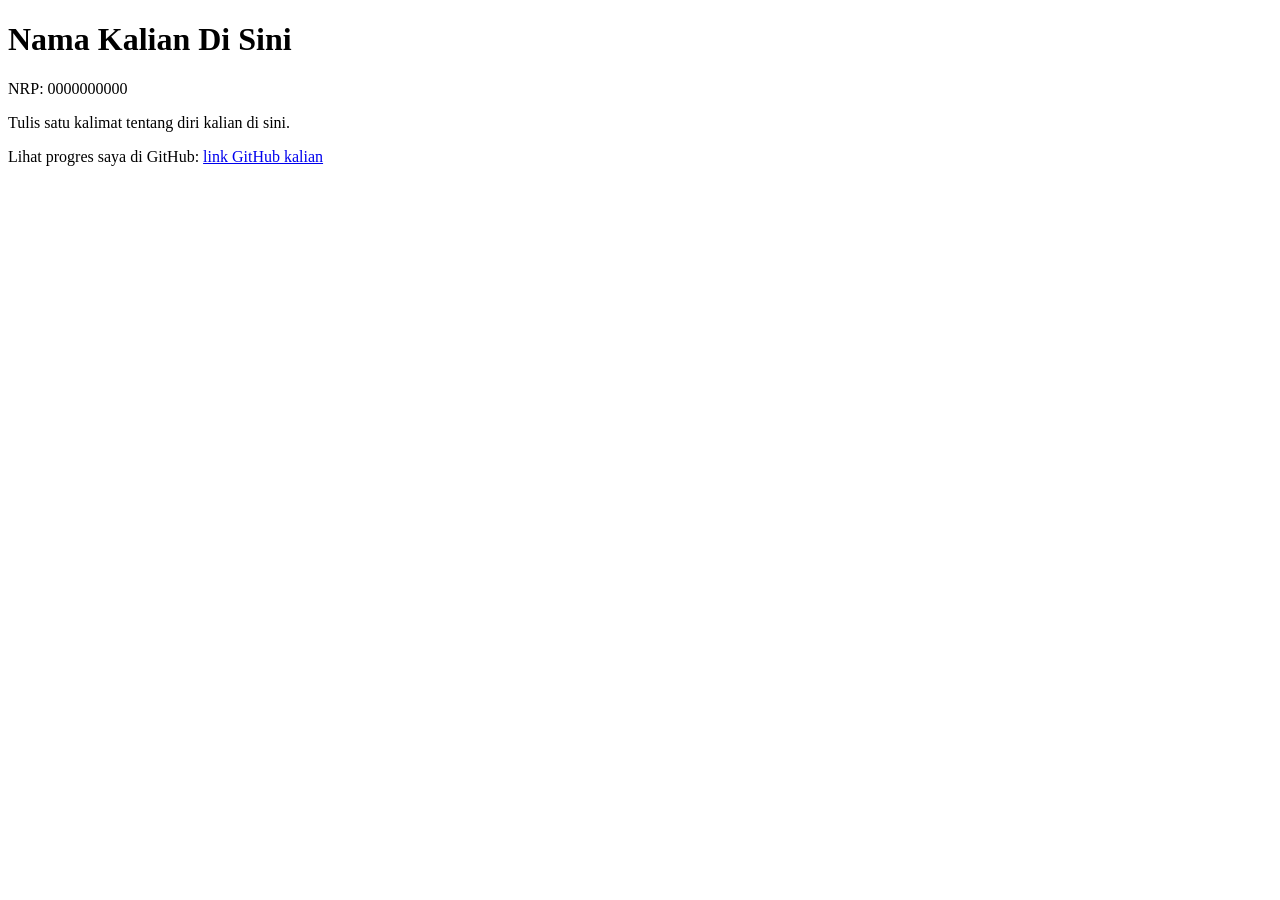
==== m00/index.html @ aa5685c2 "Initial commit" ====
<!DOCTYPE html>
<html lang="id">
<head>
  <meta charset="utf-8">
  <meta name="viewport" content="width=device-width, initial-scale=1">
  <title>Untitled</title>
</head>
<body>

  <h1 id="nama">Nama Kalian Di Sini</h1>
  <p id="nrp">NRP: 0000000000</p>
  <p id="bio">Tulis satu kalimat tentang diri kalian di sini.</p>
  <p>Lihat progres saya di GitHub: <a id="github" href="#">link GitHub kalian</a></p>

</body>
</html>
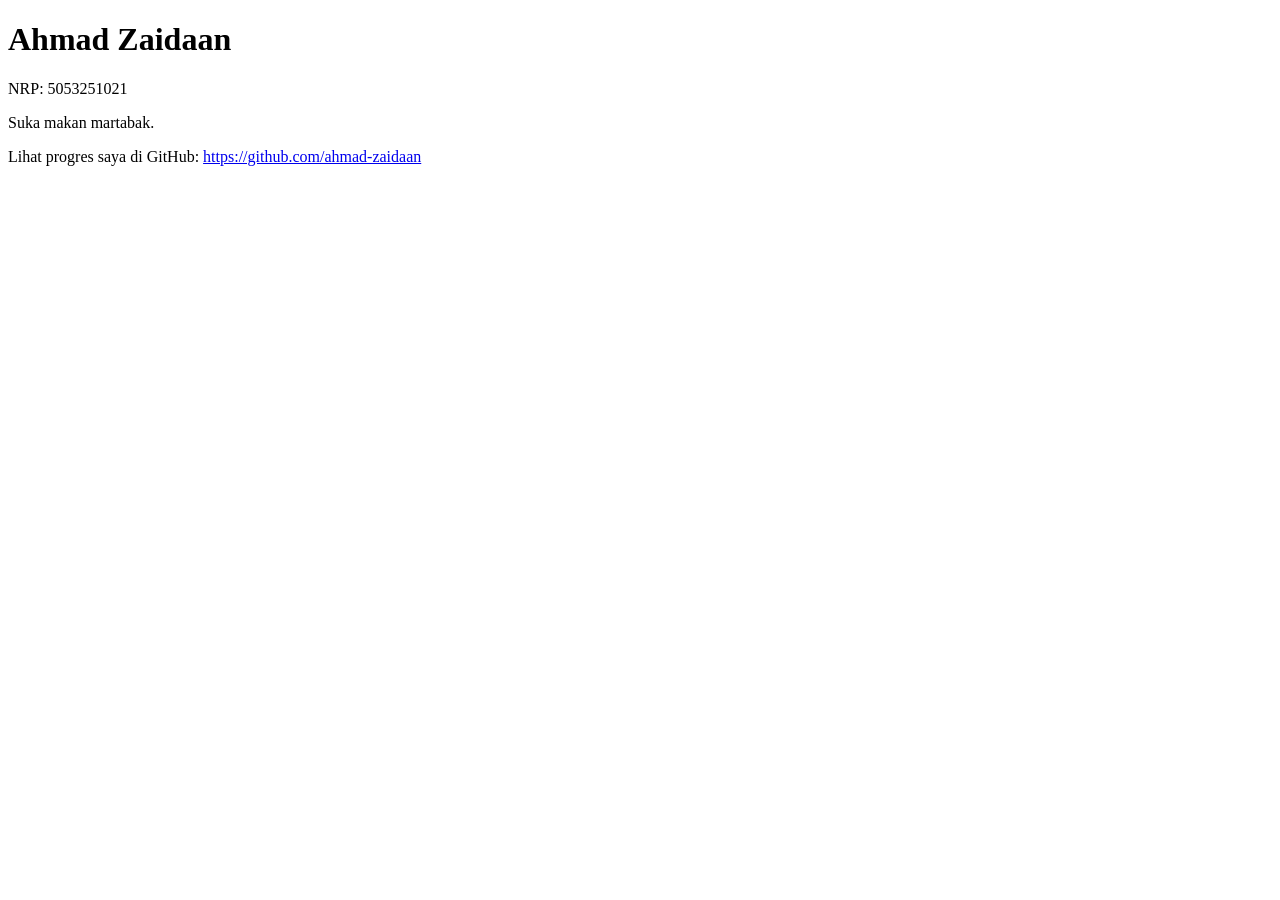
==== commit 6700923e: "Selesaikan pertemuan 0" ====
--- a/m00/index.html
+++ b/m00/index.html
@@ -3,14 +3,14 @@
 <head>
   <meta charset="utf-8">
   <meta name="viewport" content="width=device-width, initial-scale=1">
-  <title>Untitled</title>
+  <title>Kartu Perkenalan Ahmad Zaidaan</title>
 </head>
 <body>
 
-  <h1 id="nama">Nama Kalian Di Sini</h1>
-  <p id="nrp">NRP: 0000000000</p>
-  <p id="bio">Tulis satu kalimat tentang diri kalian di sini.</p>
-  <p>Lihat progres saya di GitHub: <a id="github" href="#">link GitHub kalian</a></p>
+  <h1 id="nama">Ahmad Zaidaan</h1>
+  <p id="nrp">NRP: 5053251021</p>
+  <p id="bio">Suka makan martabak.</p>
+  <p>Lihat progres saya di GitHub: <a id="github" href="https://github.com/ahmad-zaidaan">https://github.com/ahmad-zaidaan</a></p>
 
 </body>
 </html>
